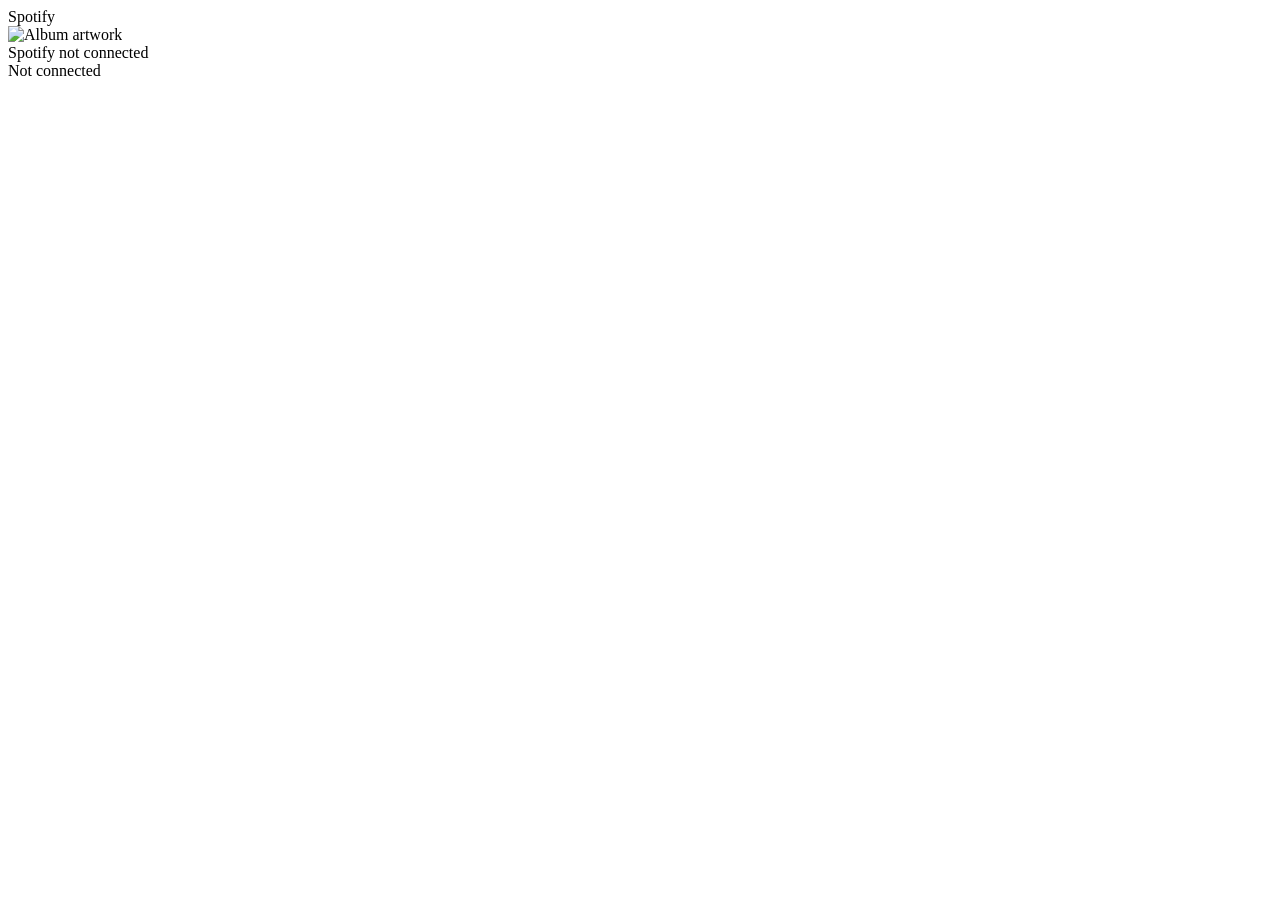
==== index.html @ a11af316 "Merge pull request #14 from vladuzzul/api-requests-mirror Api requests mirror" ====
<!doctype html>
<html>
  <head>
    <title>MagicMirror²</title>
    <meta name="google" content="notranslate" />
    <meta http-equiv="Content-type" content="text/html; charset=utf-8" />

    <meta name="apple-mobile-web-app-capable" content="yes" />
    <meta name="apple-mobile-web-app-status-bar-style" content="black" />
    <meta name="format-detection" content="telephone=no" />
    <meta name="mobile-web-app-capable" content="yes" />

    <link rel="icon" href="favicon.svg" />
    <link rel="stylesheet" type="text/css" href="css/main.css" />
    <link rel="stylesheet" type="text/css" href="css/roboto.css" />
    <link rel="stylesheet" type="text/css" href="node_modules/animate.css/animate.min.css" />
    <!-- custom.css is loaded by the loader.js to make sure it's loaded after the module css files. -->

    <script type="text/javascript">
      window.mmVersion = "#VERSION#";
      window.mmTestMode = "#TESTMODE#";
    </script>
  </head>
  <body>
    <div class="region fullscreen below"><div class="container"></div></div>
    <div class="region top bar">
      <div class="container"></div>
      <div class="region top left"><div class="container"></div></div>
      <div class="region top center">
        <div class="container">
          <div class="module spotify-player" id="spotify-player">
            <header>Spotify</header>
            <div class="spotify-player__body">
              <div class="spotify-player__artwork">
                <img id="spotify-artwork" class="is-empty" alt="Album artwork" />
              </div>
              <div class="spotify-player__meta">
                <div class="spotify-player__title bright" id="spotify-title">Not connected</div>
                <div class="spotify-player__artist small dimmed" id="spotify-artist">Connect Spotify from Settings</div>
                <div class="spotify-player__status xsmall dimmed" id="spotify-status">Idle</div>
              </div>
            </div>
            <audio id="spotify-audio" preload="none"></audio>
          </div>
        </div>
      </div>
      <div class="region top right"><div class="container"></div></div>
    </div>
    <div class="region upper third"><div class="container"></div></div>
    <div class="region middle center"><div class="container"></div></div>
    <div class="region lower third">
      <div class="container"><br /></div>
    </div>
    <div class="region bottom bar">
      <div class="container"></div>
      <div class="region bottom left"><div class="container"></div></div>
      <div class="region bottom center"><div class="container"></div></div>
      <div class="region bottom right"><div class="container"></div></div>
    </div>
    <div class="region fullscreen above"><div class="container"></div></div>
    <script type="text/javascript" src="socket.io/socket.io.js"></script>
    <script type="text/javascript" src="node_modules/nunjucks/browser/nunjucks.min.js"></script>
    <script type="text/javascript" src="js/defaults.js"></script>
    <script type="text/javascript" src="js/vendor.js"></script>
    <script type="text/javascript" src="defaultmodules/defaultmodules.js"></script>
    <script type="text/javascript" src="defaultmodules/utils.js"></script>
    <script type="text/javascript" src="js/logger.js"></script>
    <script type="text/javascript" src="translations/translations.js"></script>
    <script type="text/javascript" src="js/translator.js"></script>
    <script type="text/javascript" src="js/class.js"></script>
    <script type="text/javascript" src="config/basepath.js"></script>
    <script type="text/javascript" src="js/module.js"></script>
    <script type="text/javascript" src="js/loader.js"></script>
    <script type="text/javascript" src="js/socketclient.js"></script>
    <script type="text/javascript" src="js/animateCSS.js"></script>
    <script type="text/javascript" src="js/positions.js"></script>
    <script type="text/javascript" src="js/main.js"></script>
    <script type="text/javascript" src="js/spotify-player.js"></script>
  </body>
</html>
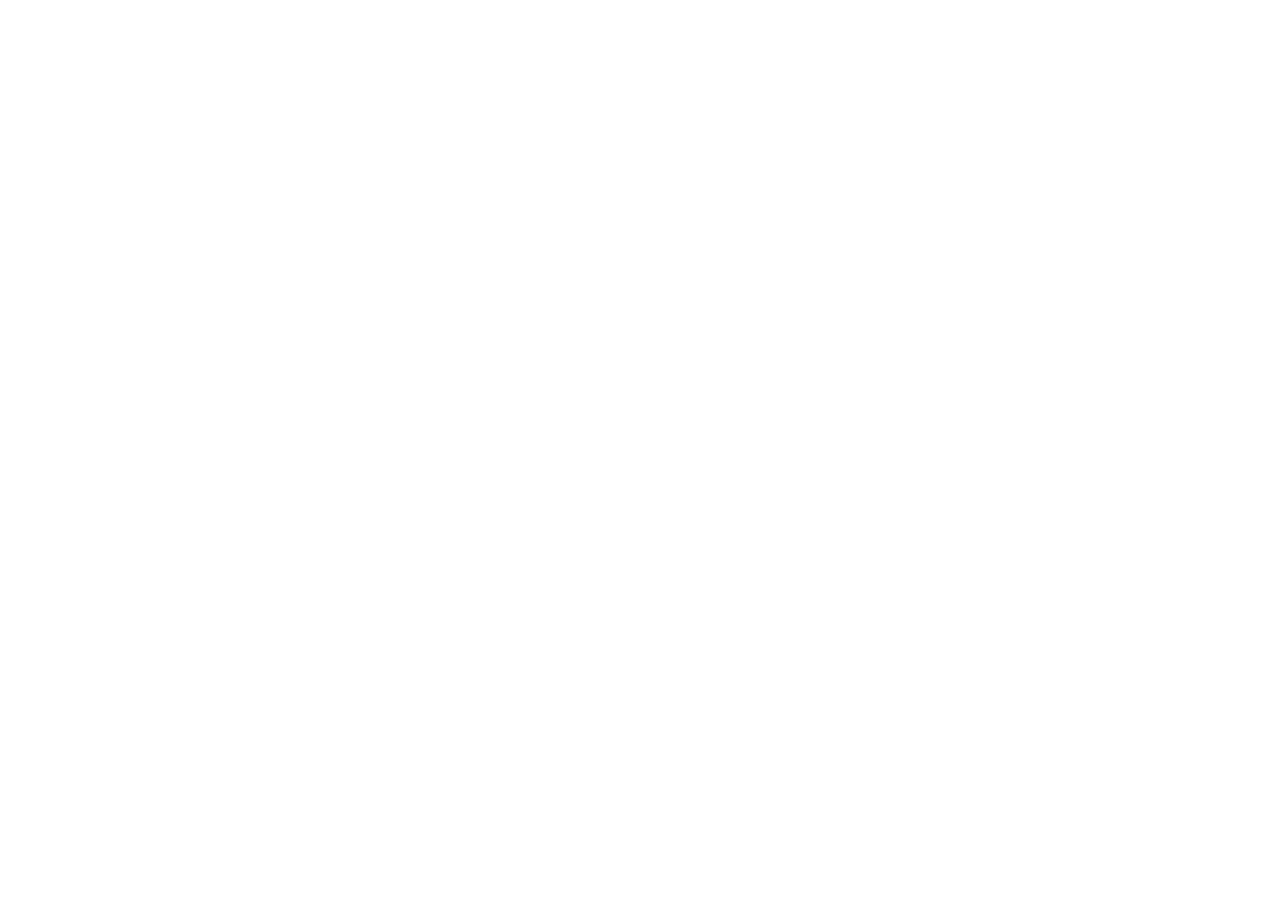
==== commit 4f988c2b: "feat: add MMM-SpotifyPlayer module for displaying and controlling Spotify playback - Removed old Spo" ====
--- a/index.html
+++ b/index.html
@@ -26,24 +26,7 @@
     <div class="region top bar">
       <div class="container"></div>
       <div class="region top left"><div class="container"></div></div>
-      <div class="region top center">
-        <div class="container">
-          <div class="module spotify-player" id="spotify-player">
-            <header>Spotify</header>
-            <div class="spotify-player__body">
-              <div class="spotify-player__artwork">
-                <img id="spotify-artwork" class="is-empty" alt="Album artwork" />
-              </div>
-              <div class="spotify-player__meta">
-                <div class="spotify-player__title bright" id="spotify-title">Not connected</div>
-                <div class="spotify-player__artist small dimmed" id="spotify-artist">Connect Spotify from Settings</div>
-                <div class="spotify-player__status xsmall dimmed" id="spotify-status">Idle</div>
-              </div>
-            </div>
-            <audio id="spotify-audio" preload="none"></audio>
-          </div>
-        </div>
-      </div>
+      <div class="region top center"><div class="container"></div></div>
       <div class="region top right"><div class="container"></div></div>
     </div>
     <div class="region upper third"><div class="container"></div></div>
@@ -75,6 +58,5 @@
     <script type="text/javascript" src="js/animateCSS.js"></script>
     <script type="text/javascript" src="js/positions.js"></script>
     <script type="text/javascript" src="js/main.js"></script>
-    <script type="text/javascript" src="js/spotify-player.js"></script>
   </body>
 </html>
